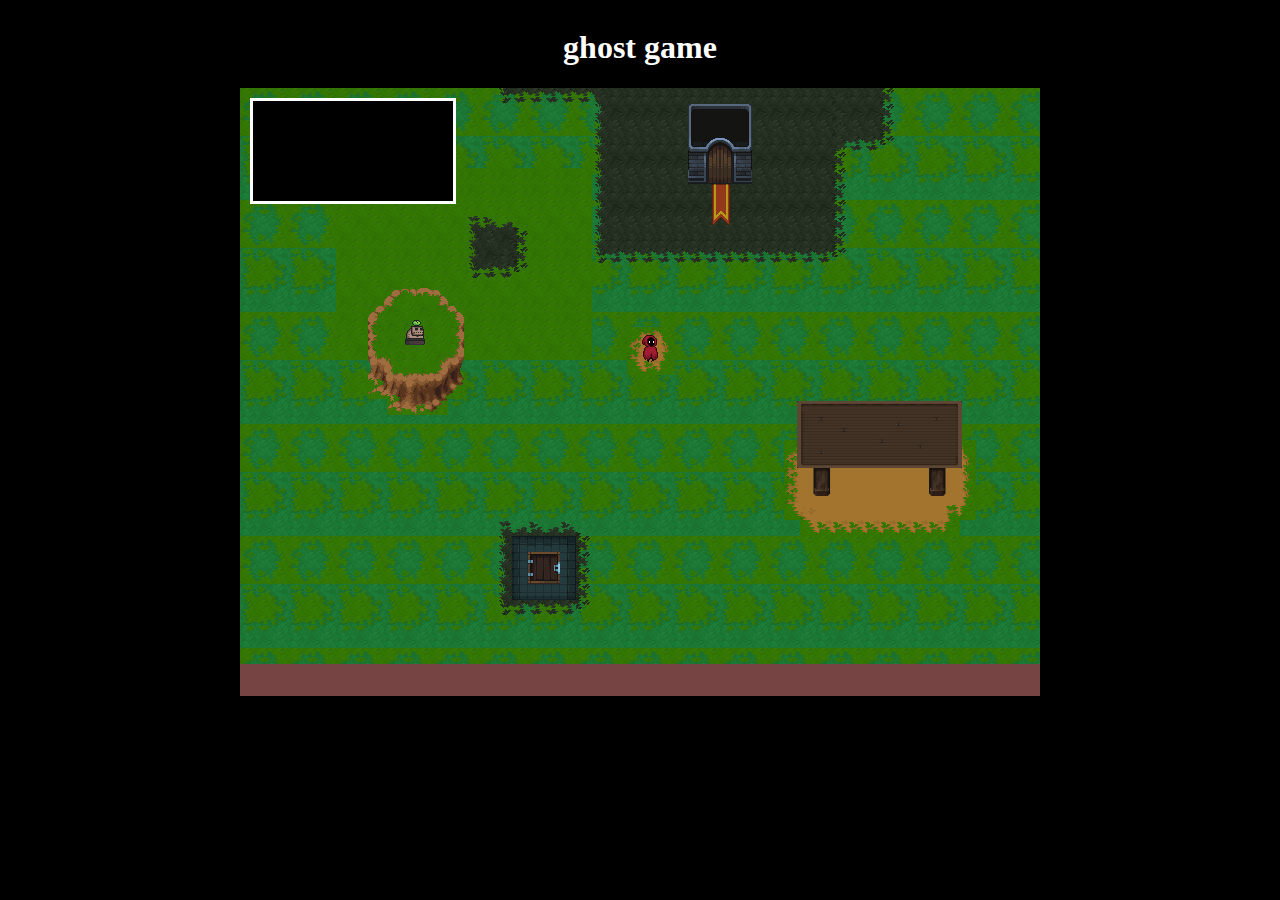
==== index.html @ ec299c60 "added conversation tree" ====
<!DOCTYPE html>
<html lang="en">
    <head>
        <link rel="stylesheet" href="css/index.css">
        <title>Ghost adventure</title> 
    </head>
    <body>
        <h1 id="mainTitle">Mrs. Skeleton will remember that</h1>
        <div id="gameWindow">
            <!-- Foreground -->
            <div id="inventorySquare" class="foreground">
                <ul id="inventory">

                </ul>
            </div>
            <img src="images/Wooden platform.png" id="platformPic" class="foreground">   
            <!-- Dialogue-->
            <div id="dialogueBar" class="foreground">
                <div id="dialogueBackground"></div>                
                
                <img src="images/redguyportrait.png" id="mainCharacterPortrait" class="foreground" alt="portrait">
                <img src="images/brainGuyPortrait.png" id="brainGuyPortrait" class="foreground" alt="portrait">
                <img src="images/cellar-door.png" id="cellarPortrait" class="foreground" alt="portrait">
                <div class="speech-bubble" id="mainCharacterSpeech" class="foreground">...</div>
                <div class="speech-bubble" id="otherSpeech" class="foreground">...</div>
             
            </div>
            
            <div id="door1" class = "foreground"></div>
            <div id="platform" class = "foreground"></div>
            <div id="cellar" class="foreground"></div>
            <!-- Character -->
            <div id="ghost" class="character">
                <img src="images/brainguy.gif" id="ghostpic" alt="The ghost is gone">
            </div>
            <div id="mainCharacter" class="character">
                <img src="images/redguy.gif" alt="The main character didn't load">
            </div>
            
            <!-- Background -->
            
            <div id="tilemap" class="background">
                <img src="images/tilemap-v1.jpg" alt="The background didn't load">
            </div>
            <img src="images/Door open.png" id="doorPic" class="background">
            
        </div>
        <audio id="heroSounds">
            <source src="audio/deafening-whispers-33717.mp3" type="audio/mpeg">
        </audio>
        <script src="js/class.js"></script>
    </body>
</html>
---- css/index.css ----
body{
    background-color: black;
    color: white;
    display: grid;
    grid-template-columns: auto 800px auto;
    grid-template-rows: auto auto;
    
}

#mainTitle{
    grid-column-start: 2;
    grid-row-start: 1;
    text-align: center;
}

#gameWindow{
    background-color: #098765;
    color: #999999;
    width: 800px;
    height: 608px;
    grid-column-start: 2;
    grid-row-start: 2;
    position: relative;
}

.background{
    position: absolute;
    z-index: 0;
}

.character{
    position: absolute;
    z-index: 100;
    transition: all 1s ease-in-out;

}

.foreground{
    position: absolute;
    z-index: 1000;
}

#mainCharacter{
    top: 247px;
    left: 400px;
    
}

#door1{
    top: 50px;
    left: 465px;
    width: 31px;
    height: 47px;
}

#doorPic{
    top: 50px;
    left: 465px;
    width: 31px;
    height: 47px;
    opacity: 0;
}

#platform{
    top: 313px;
    left: 557px;
    width: 165px;
    height: 95px;
}

#platformPic{
    top: 313px;
    left: 557px;
    width: 165px;
    height: 95px;
    transition: all 1s ease-in-out;
}

#cellar{
    top: 465px;
    left: 289px;
    width: 31px;
    height:31px;
}

.messageBox{
    content: ' ';
    padding: 10px;
    border: 9px solid transparent;
}

.speech-bubble {
	position: relative;
	background: #ffffff;
	border-radius: 60px;
    color: #000;
    padding: 5px 5px 5px 10px;
    font-size: 12px;
    left: 64px;
    opacity: 0;
    width: 400px;
    transition: all 1s ease-in-out;
}

#otherSpeech {
    left: 311px;
}

#dialogueBar{
    height: 64px;
    bottom: 0;
    position: absolute;
}

#mainCharacterPortrait{
    position: absolute;
    opacity: 0;
}

#brainGuyPortrait{
    position: absolute;
    opacity: 0;
    left: 729px;
    transform: scaleX(-1);
}

#cellarPortrait{
    position: absolute;
    opacity: 0;
    left: 729px;
    transform: scaleX(-1);
}

#dialogueBackground{
    position: absolute;
    height: 32px;
    width: 800px;
    background-color: #774444;
    bottom: 0;
}

#ghostpic{
    position: absolute;
    top: 229px;
    left: 165px;
}

#inventorySquare{
    position:absolute;
    top: 10px;
    left: 10px;
    width: 200px;
    height: 100px;
    background-color: #000;
    color: #ffffff;
    border: 3px solid #fff;
}
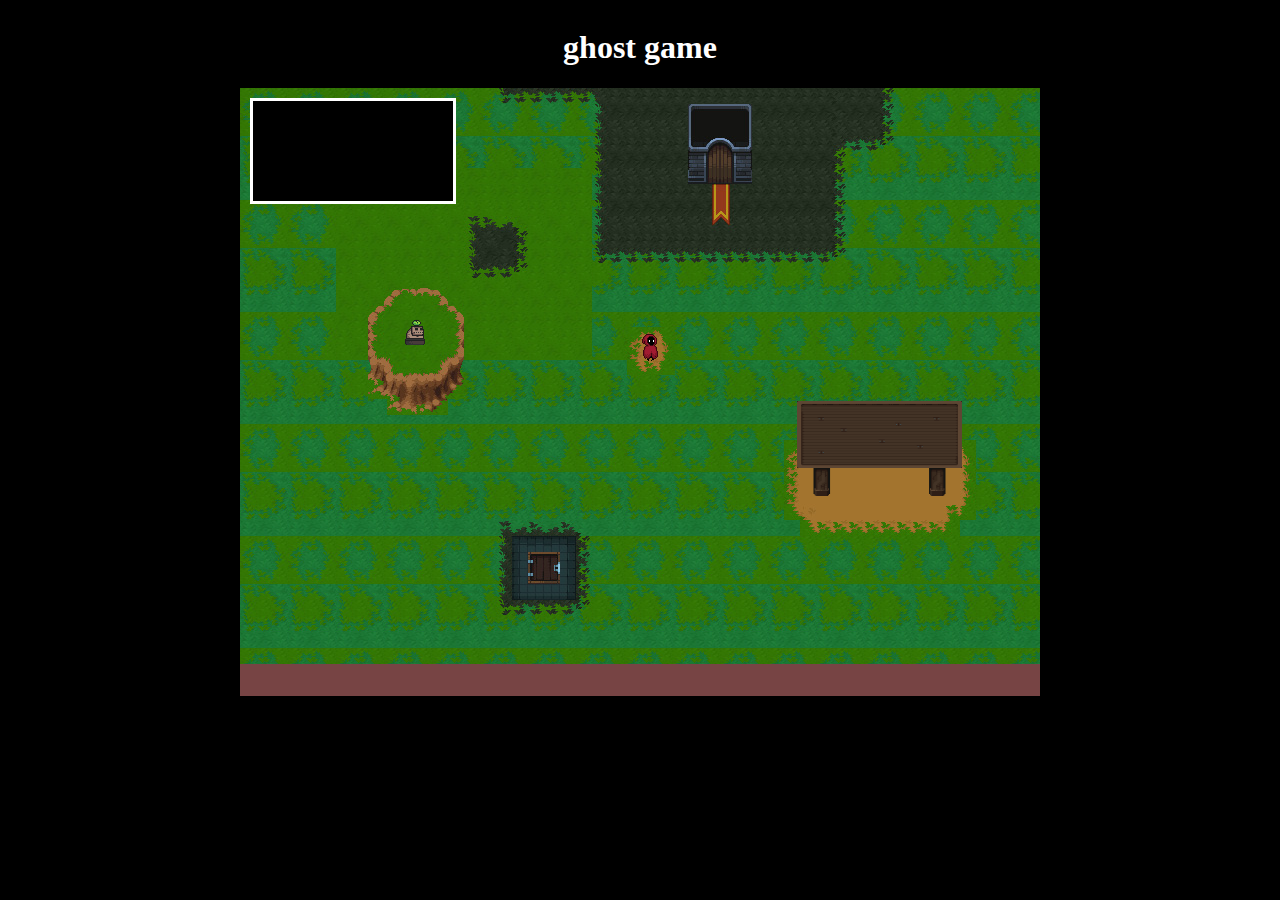
==== commit d7ddeede: "added an added/lost item message at player position" ====
--- a/index.html
+++ b/index.html
@@ -7,14 +7,17 @@
     <body>
         <h1 id="mainTitle">Mrs. Skeleton will remember that</h1>
         <div id="gameWindow">
+
             <!-- Foreground -->
+
+            <!-- Inventory-->
             <div id="inventorySquare" class="foreground">
                 <ul id="inventory">
 
                 </ul>
             </div>
             <img src="images/Wooden platform.png" id="platformPic" class="foreground">   
-            <!-- Dialogue-->
+            <!-- Dialogue bar-->
             <div id="dialogueBar" class="foreground">
                 <div id="dialogueBackground"></div>                
                 
@@ -25,17 +28,21 @@
                 <div class="speech-bubble" id="otherSpeech" class="foreground">...</div>
              
             </div>
-            
+            <!-- Interactibles -->
             <div id="door1" class = "foreground"></div>
             <div id="platform" class = "foreground"></div>
             <div id="cellar" class="foreground"></div>
-            <!-- Character -->
+
+            <!-- Characters -->
+
             <div id="ghost" class="character">
                 <img src="images/brainguy.gif" id="ghostpic" alt="The ghost is gone">
             </div>
             <div id="mainCharacter" class="character">
+                <div id="itemPickUp">Placeholder</div>
                 <img src="images/redguy.gif" alt="The main character didn't load">
             </div>
+            
             
             <!-- Background -->
             
@@ -45,8 +52,16 @@
             <img src="images/Door open.png" id="doorPic" class="background">
             
         </div>
+
+        <!-- Sounds -->
         <audio id="heroSounds">
-            <source src="audio/deafening-whispers-33717.mp3" type="audio/mpeg">
+            <source src="audio/ACvoiceIsabelle.mp3" type="audio/mpeg">
+        </audio>
+        <audio id="brainGuySounds">
+            <source src="audio/ACvoiceIsabelle (1).mp3" type = "audio/mpeg">
+        </audio>
+        <audio id="cellarSounds">
+            <source src="audio/ACvoiceIsabelle (2).mp3" type = "audio/mpeg">
         </audio>
         <script src="js/class.js"></script>
     </body>
--- a/css/index.css
+++ b/css/index.css
@@ -1,3 +1,4 @@
+/* Boilerplate stuff */
 body{
     background-color: black;
     color: white;
@@ -23,11 +24,27 @@
     position: relative;
 }
 
+.foreground{
+    position: absolute;
+    z-index: 1000;
+}
+
 .background{
     position: absolute;
     z-index: 0;
 }
 
+#inventorySquare{
+    position:absolute;
+    top: 10px;
+    left: 10px;
+    width: 200px;
+    height: 100px;
+    background-color: #000;
+    color: #ffffff;
+    border: 3px solid #fff;
+}
+/* Main character */
 .character{
     position: absolute;
     z-index: 100;
@@ -35,17 +52,21 @@
 
 }
 
-.foreground{
-    position: absolute;
-    z-index: 1000;
+#mainCharacter{
+    top: 228px;
+    left: 400px;
 }
 
-#mainCharacter{
-    top: 247px;
-    left: 400px;
-    
+#ghostpic{
+    position: absolute;
+    top: 229px;
+    left: 165px;
 }
 
+#itemPickUp{
+    opacity: 0;
+}
+/* Interactables */
 #door1{
     top: 50px;
     left: 465px;
@@ -82,7 +103,7 @@
     width: 31px;
     height:31px;
 }
-
+/* Dialogue box */
 .messageBox{
     content: ' ';
     padding: 10px;
@@ -115,6 +136,7 @@
 #mainCharacterPortrait{
     position: absolute;
     opacity: 0;
+    transition: all 1s ease-in-out;
 }
 
 #brainGuyPortrait{
@@ -122,6 +144,7 @@
     opacity: 0;
     left: 729px;
     transform: scaleX(-1);
+    transition: all 1s ease-in-out;
 }
 
 #cellarPortrait{
@@ -129,6 +152,7 @@
     opacity: 0;
     left: 729px;
     transform: scaleX(-1);
+    transition: all 1s ease-in-out;
 }
 
 #dialogueBackground{
@@ -137,21 +161,4 @@
     width: 800px;
     background-color: #774444;
     bottom: 0;
-}
-
-#ghostpic{
-    position: absolute;
-    top: 229px;
-    left: 165px;
-}
-
-#inventorySquare{
-    position:absolute;
-    top: 10px;
-    left: 10px;
-    width: 200px;
-    height: 100px;
-    background-color: #000;
-    color: #ffffff;
-    border: 3px solid #fff;
 }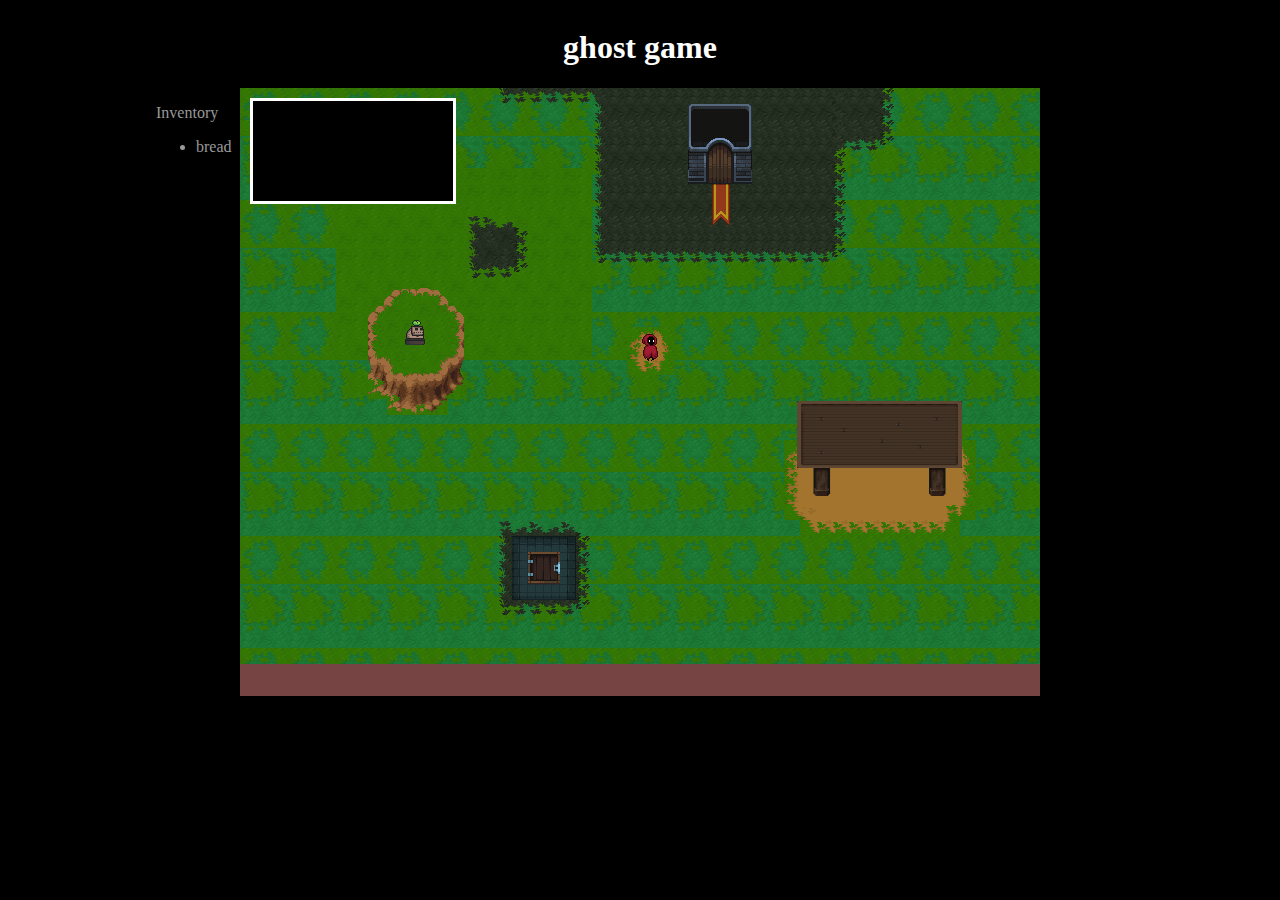
==== commit 26ca60a8: "added MC to inventory" ====
--- a/index.html
+++ b/index.html
@@ -16,6 +16,14 @@
 
                 </ul>
             </div>
+            <!-- Ricardo's inventory-->
+            <div id="inventoryBox" class="foreground">
+                <p>Inventory</p>
+                <ul id="inventoryList">
+    
+                </ul>
+            </div>
+
             <img src="images/Wooden platform.png" id="platformPic" class="foreground">   
             <!-- Dialogue bar-->
             <div id="dialogueBar" class="foreground">
--- a/css/index.css
+++ b/css/index.css
@@ -43,6 +43,10 @@
     background-color: #000;
     color: #ffffff;
     border: 3px solid #fff;
+}
+
+#inventoryBox{
+    left: -84px;
 }
 /* Main character */
 .character{
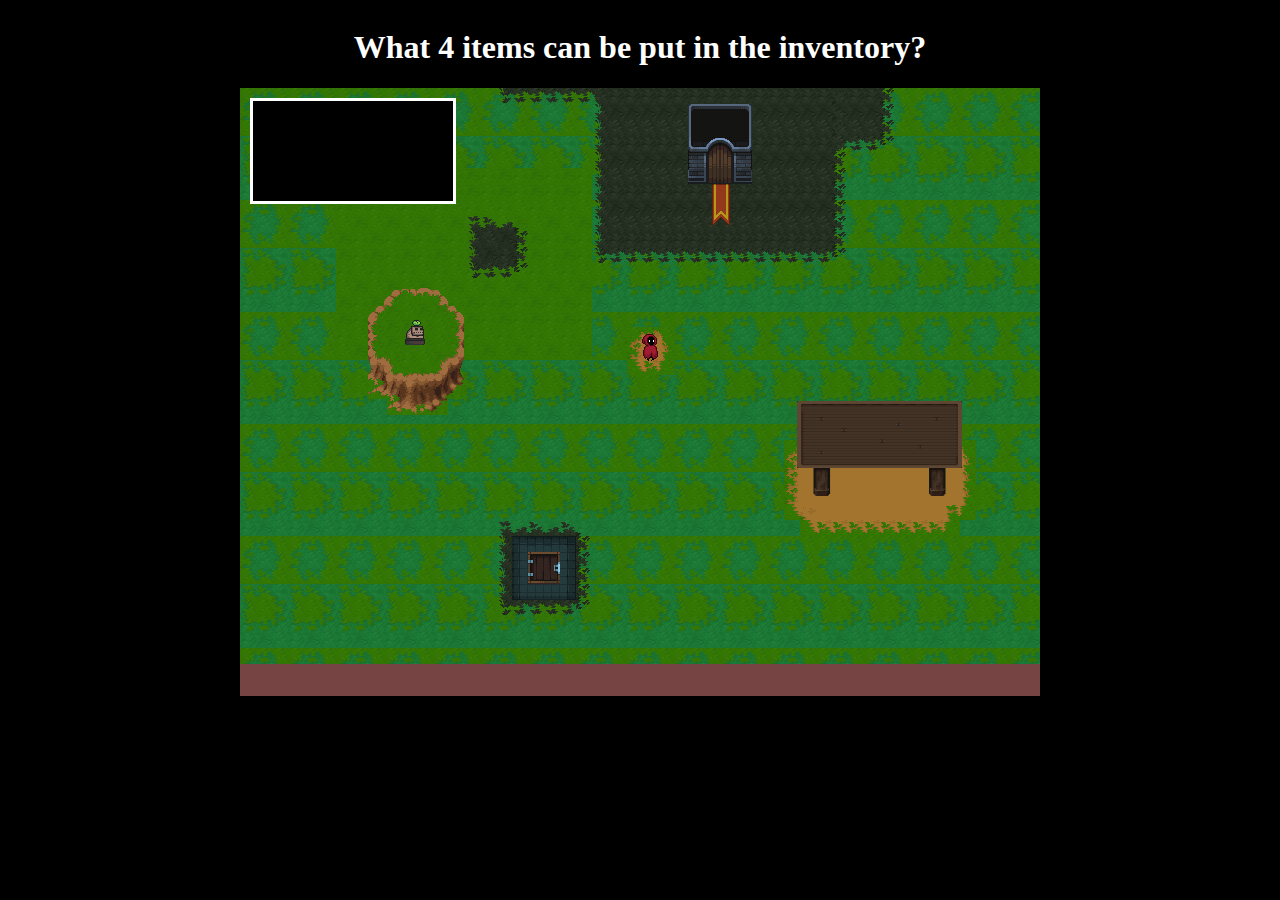
==== commit 25ddb29b: "hid ricardo's inventory" ====
--- a/index.html
+++ b/index.html
@@ -16,7 +16,7 @@
 
                 </ul>
             </div>
-            <!-- Ricardo's inventory-->
+            <!-- Ricardo's inventory -->
             <div id="inventoryBox" class="foreground">
                 <p>Inventory</p>
                 <ul id="inventoryList">
--- a/css/index.css
+++ b/css/index.css
@@ -47,6 +47,7 @@
 
 #inventoryBox{
     left: -84px;
+    color: #000;
 }
 /* Main character */
 .character{
